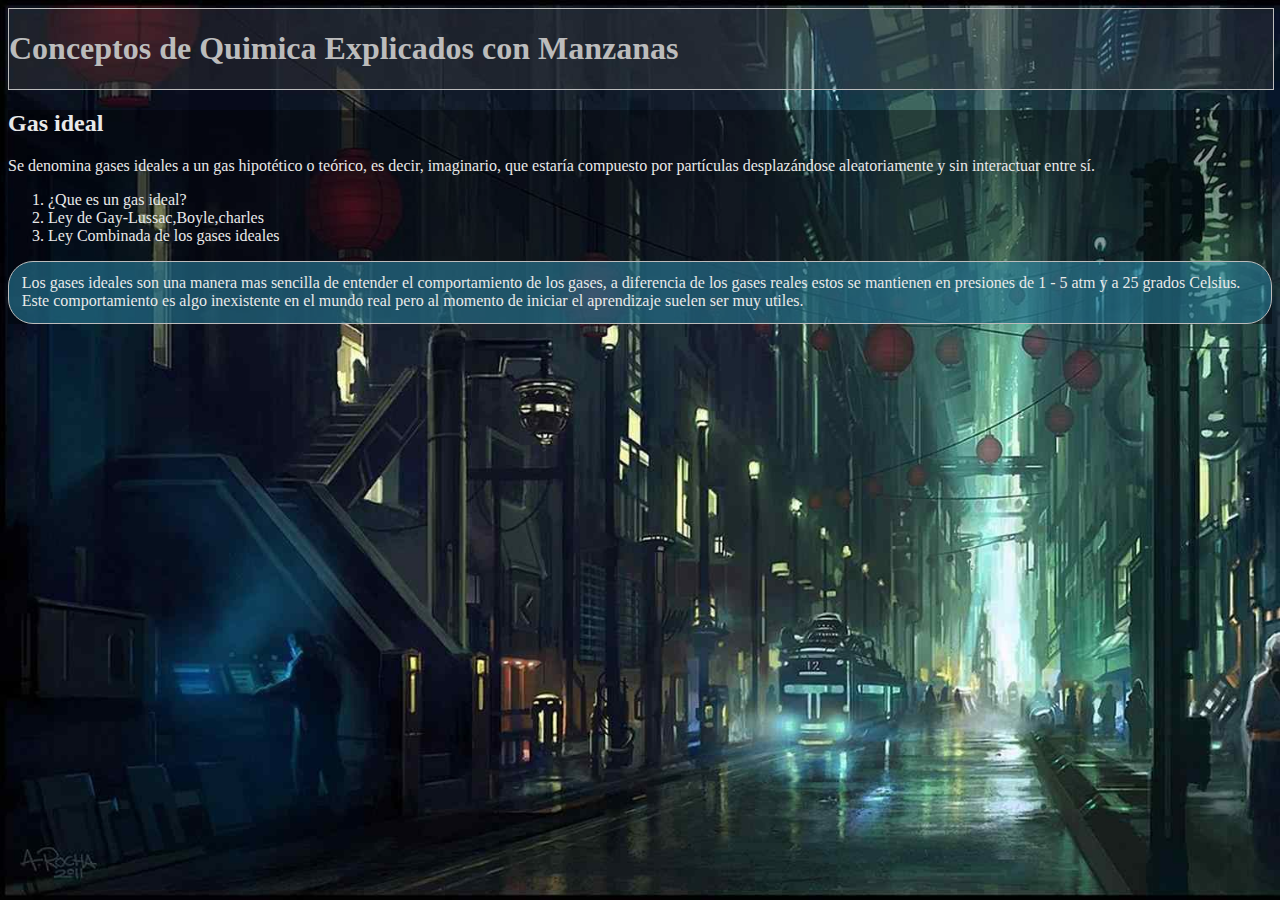
==== index.html @ 56284383 "Reparando el fondo" ====
<!doctype html>
<html lang="en">
  <head>
    <!-- Required meta tags -->
    <meta charset="utf-8">
    <meta name="viewport" content="width=device-width, initial-scale=1">

    <!-- Bootstrap CSS -->
    <link href="https://cdn.jsdelivr.net/npm/bootstrap@5.0.0-beta2/dist/css/bootstrap.min.css" rel="stylesheet" integrity="sha384-BmbxuPwQa2lc/FVzBcNJ7UAyJxM6wuqIj61tLrc4wSX0szH/Ev+nYRRuWlolflfl" crossorigin="anonymous">

    <link rel="stylesheet" href="CSS/estilos.css">
    <title>Inicio</title>
  </head>
  <body>
    <header>
  
      <h1>Conceptos de Quimica Explicados con Manzanas</h1>
          
    </header>
      <div class="container">

        <h2>Gas ideal</h2>
        <p>
          Se denomina gases ideales a un gas hipotético o teórico, es decir, imaginario, que estaría compuesto
           por partículas desplazándose aleatoriamente y sin interactuar entre sí. 
        </p>
        


        <ol id="Contenidos">
          <li><a href="gasideal.html" class="link">¿Que es un gas ideal?</a></li>
          <li><a href="EcEstado.html" class="link">Ley de Gay-Lussac,Boyle,charles</a></li>
          <li><a href="Lcombinada.html" class="link">Ley Combinada de los gases ideales</a></li>
        </ol>

        
        
        
        <p id="Concepto">
          Los gases ideales son una manera mas sencilla de entender el comportamiento de los gases, a diferencia de los gases reales estos se mantienen en presiones de
          1 - 5 atm y a 25 grados Celsius. Este comportamiento es algo inexistente en el mundo real pero al momento de iniciar el aprendizaje suelen ser muy utiles.

        </p>

        
     

        
        
      </div>
      
      <footer>
        
      </footer>







    <!-- Optional JavaScript; choose one of the two! -->

    <!-- Option 1: Bootstrap Bundle with Popper -->
    <script src="https://cdn.jsdelivr.net/npm/bootstrap@5.0.0-beta2/dist/js/bootstrap.bundle.min.js" integrity="sha384-b5kHyXgcpbZJO/tY9Ul7kGkf1S0CWuKcCD38l8YkeH8z8QjE0GmW1gYU5S9FOnJ0" crossorigin="anonymous"></script>

    <!-- Option 2: Separate Popper and Bootstrap JS -->
    <!--
    <script src="https://cdn.jsdelivr.net/npm/@popperjs/core@2.6.0/dist/umd/popper.min.js" integrity="sha384-KsvD1yqQ1/1+IA7gi3P0tyJcT3vR+NdBTt13hSJ2lnve8agRGXTTyNaBYmCR/Nwi" crossorigin="anonymous"></script>
    <script src="https://cdn.jsdelivr.net/npm/bootstrap@5.0.0-beta2/dist/js/bootstrap.min.js" integrity="sha384-nsg8ua9HAw1y0W1btsyWgBklPnCUAFLuTMS2G72MMONqmOymq585AcH49TLBQObG" crossorigin="anonymous"></script>
    -->

  </body>
</html>
---- CSS/estilos.css ----
footer > a, .interno, .link {
  text-decoration: none;
}

body {
  background-image: url("../Media/400076.jpg");
  background-repeat: no-repeat;
  background-attachment: fixed;
  background-size: cover;
  color: #e9e9e9;
}

header {
  width: 100%;
  background-color: #42424257;
  border: 1px solid #bcbcbc;
  color: #bcbcbc;
}

div.bg-naranjita {
  background-color: #ff9900;
  padding: 20px;
  border: 2px solid #bcbcbc;
}

#Concepto {
  border: 1px solid #bcbcbc;
  border-radius: 25px;
  background-color: #3299bb7c;
  color: #e9e9e9;
  padding: 1%;
}

.link {
  color: #e9e9e9;
}

a.link:hover {
  color: rgba(9, 160, 22, 0.486);
}

.interno {
  color: #3299bb7c;
}

div.si {
  float: left;
  background: #000;
  width: 100px;
  height: 100px;
  margin: 10%;
}

div.bg-claro {
  background-color: rgba(255, 255, 255, 0.671);
  color: #000;
}

.border-D {
  border: 1px solid #e9e9e9;
}

.container {
  background-color: rgba(0, 0, 0, 0.377);
}

footer > a {
  text-align: right;
}

/*# sourceMappingURL=estilos.css.map */
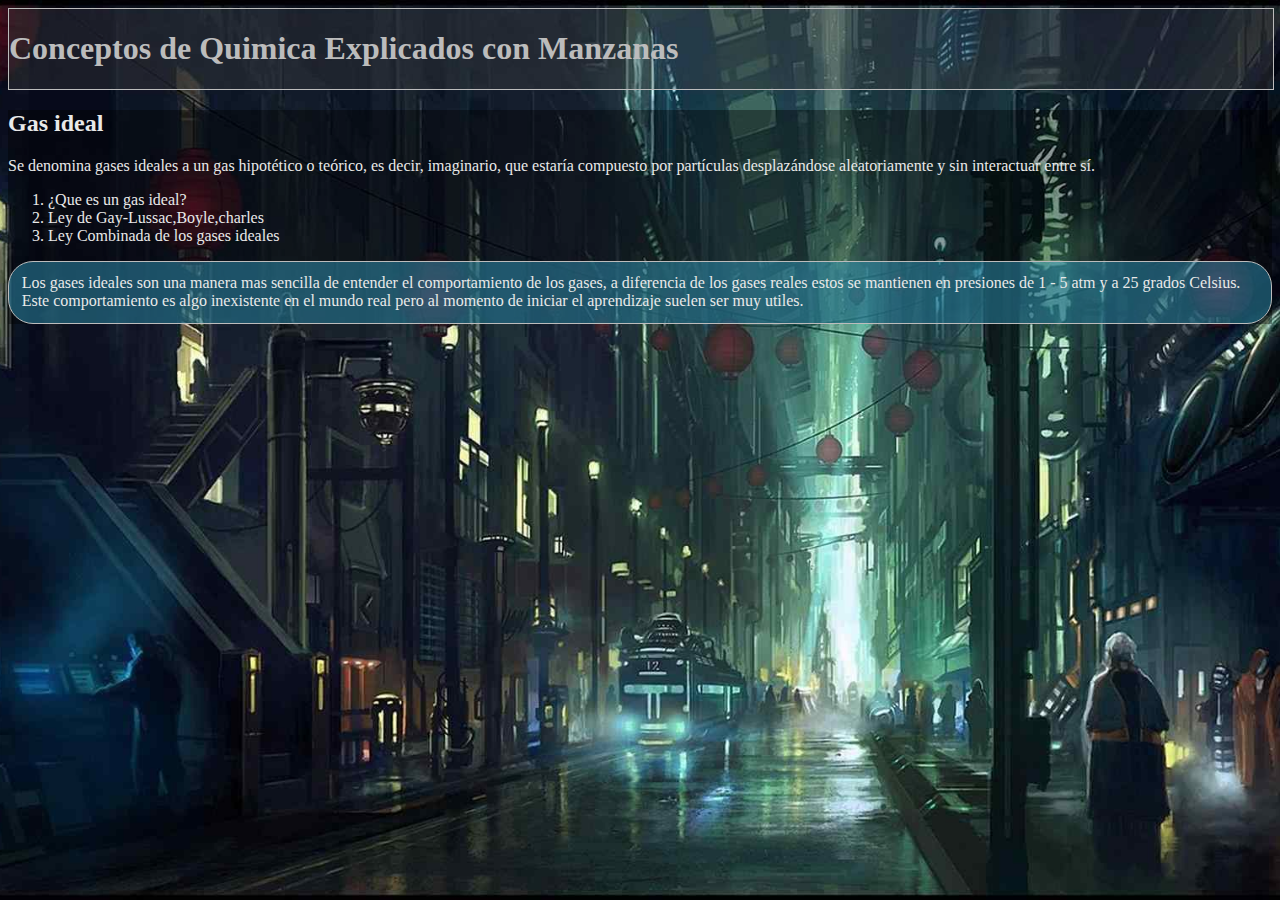
==== commit 4bceab5d: "Reparando el fondo" ====
--- a/index.html
+++ b/index.html
@@ -9,9 +9,42 @@
     <link href="https://cdn.jsdelivr.net/npm/bootstrap@5.0.0-beta2/dist/css/bootstrap.min.css" rel="stylesheet" integrity="sha384-BmbxuPwQa2lc/FVzBcNJ7UAyJxM6wuqIj61tLrc4wSX0szH/Ev+nYRRuWlolflfl" crossorigin="anonymous">
 
     <link rel="stylesheet" href="CSS/estilos.css">
+
+  
+
+      
+
     <title>Inicio</title>
+
+
+    <style>
+      
+
+
+    @media only screen and (max-width: 800px)
+      {
+        body{
+        background-image : url('/Media/800.jpg');
+      }
+      
+      @media only screen and (max-width: 600px)
+      {
+        body{
+        background-image : url('/Media/1269989.jpg');
+      }
+      
+    }
+    }
+
+
+
+
+
+  
+    </style>
+  
   </head>
-  <body>
+  <body class="img-fluid">
     <header>
   
       <h1>Conceptos de Quimica Explicados con Manzanas</h1>
--- a/CSS/estilos.css
+++ b/CSS/estilos.css
@@ -1,12 +1,26 @@
+@charset "UTF-8";
 footer > a, .interno, .link {
   text-decoration: none;
 }
 
 body {
   background-image: url("../Media/400076.jpg");
+  /* Para dejar la imagen de fondo centrada, vertical y
+
+  horizontalmente */
+  background-position: center center;
+  /* Para que la imagen de fondo no se repita */
   background-repeat: no-repeat;
+  /* La imagen se fija en la ventana de visualización para que la altura de la imagen no supere a la del contenido */
   background-attachment: fixed;
+  /* La imagen de fondo se reescala automáticamente con el cambio del ancho de ventana del navegador */
   background-size: cover;
+  /*background-size:contain;
+  height: 100%;
+  background-attachment: fixed;
+
+  background-repeat:round;
+  margin: 0;*/
   color: #e9e9e9;
 }
 
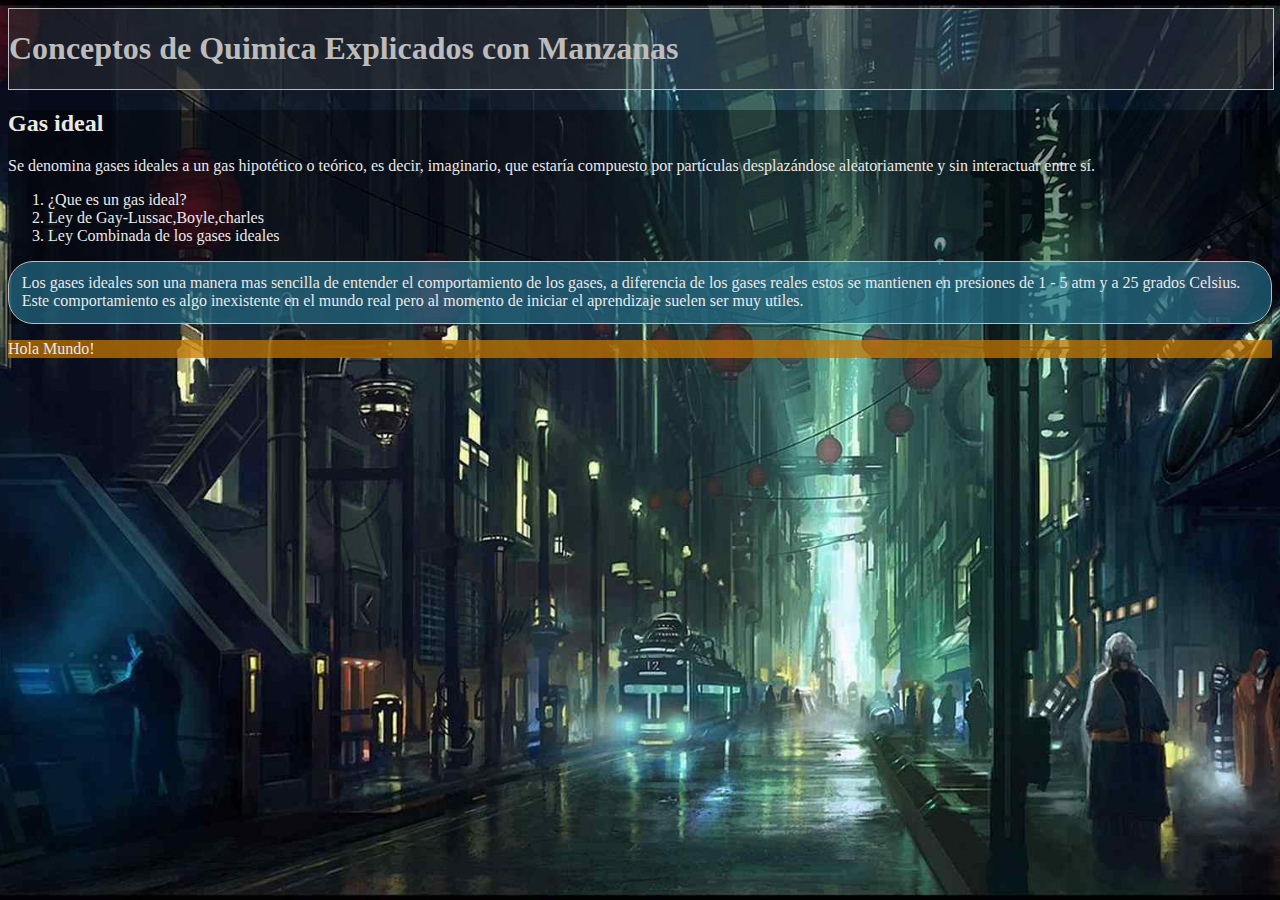
==== commit c07fa051: "Reparando el fondo" ====
--- a/index.html
+++ b/index.html
@@ -24,23 +24,18 @@
     @media only screen and (max-width: 800px)
       {
         body{
-        background-image : url('/Media/800.jpg');
+        background-image : url('/cs50w-project0/Media/800.jpg');
       }
       
       @media only screen and (max-width: 600px)
       {
         body{
-        background-image : url('/Media/1269989.jpg');
+        background-image : url('/cs50w-project0/Media/1269989.jpg');
       }
       
     }
     }
 
-
-
-
-
-  
     </style>
   
   </head>
@@ -82,10 +77,13 @@
         
       </div>
       
-      <footer>
-        
+      <div class="container">
+        <footer>
+          Hola Mundo!
       </footer>
 
+      </div>
+      
 
 
 
--- a/CSS/estilos.css
+++ b/CSS/estilos.css
@@ -31,8 +31,12 @@
   color: #bcbcbc;
 }
 
+.container {
+  height: 100%;
+}
+
 div.bg-naranjita {
-  background-color: #ff9900;
+  background-color: #ff990091;
   padding: 20px;
   border: 2px solid #bcbcbc;
 }
@@ -82,4 +86,10 @@
   text-align: right;
 }
 
+footer {
+  width: 100%;
+  height: 15%;
+  background-color: #ff990091;
+}
+
 /*# sourceMappingURL=estilos.css.map */
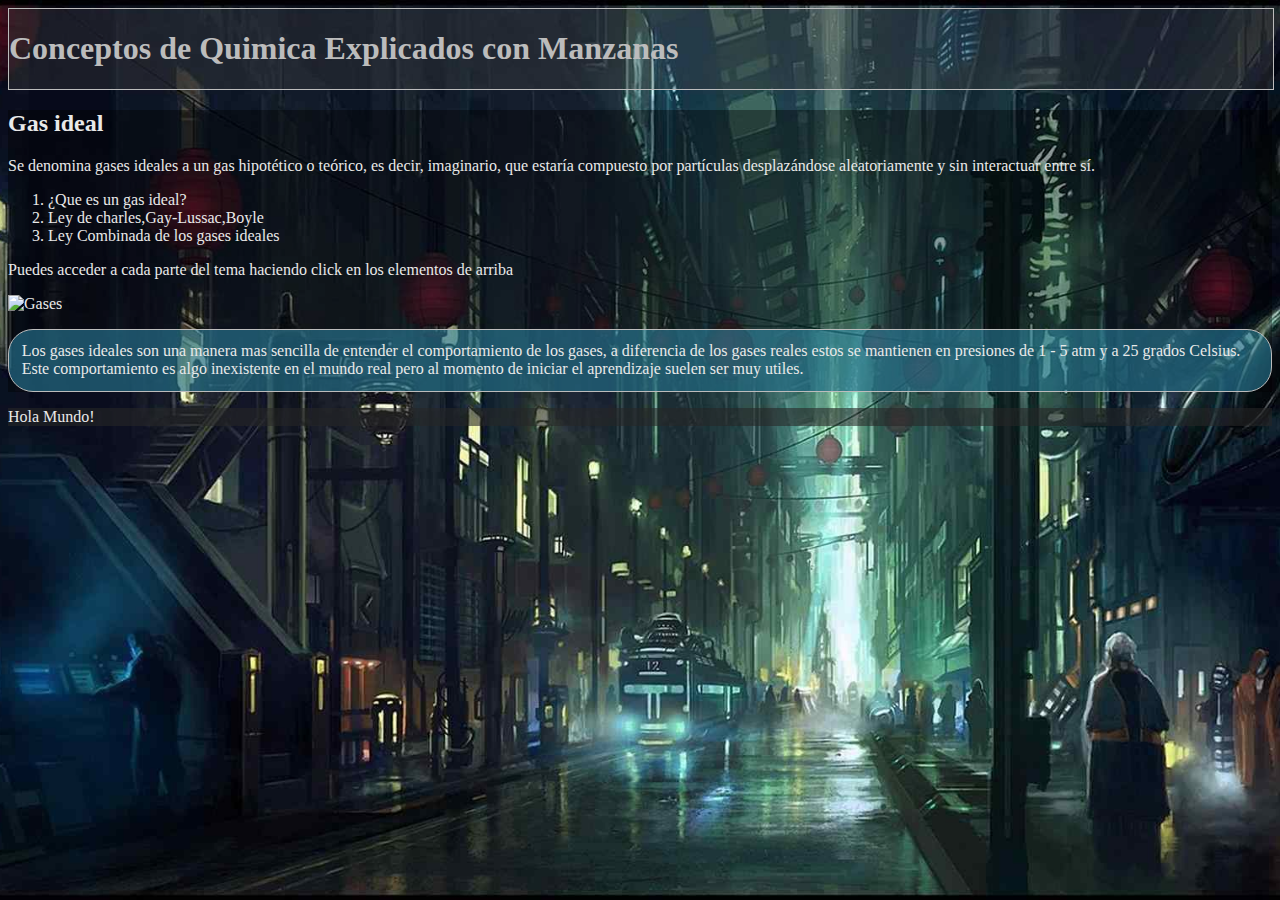
==== commit ad3818ff: "Reparando el fondo" ====
--- a/index.html
+++ b/index.html
@@ -57,11 +57,13 @@
 
         <ol id="Contenidos">
           <li><a href="gasideal.html" class="link">¿Que es un gas ideal?</a></li>
-          <li><a href="EcEstado.html" class="link">Ley de Gay-Lussac,Boyle,charles</a></li>
+          <li><a href="EcEstado.html" class="link">Ley de charles,Gay-Lussac,Boyle</a></li>
           <li><a href="Lcombinada.html" class="link">Ley Combinada de los gases ideales</a></li>
         </ol>
 
-        
+        <p>Puedes acceder a cada parte del tema haciendo click en los elementos de arriba</p>
+
+        <img src="https://www.lifeder.com/wp-content/uploads/2020/08/gas-ideal-y-gas-real-lifeder-768x399.jpg" alt="Gases" class="img-fluid">
         
         
         <p id="Concepto">
--- a/CSS/estilos.css
+++ b/CSS/estilos.css
@@ -89,7 +89,7 @@
 footer {
   width: 100%;
   height: 15%;
-  background-color: #ff990091;
+  background-color: #42424257;
 }
 
 /*# sourceMappingURL=estilos.css.map */
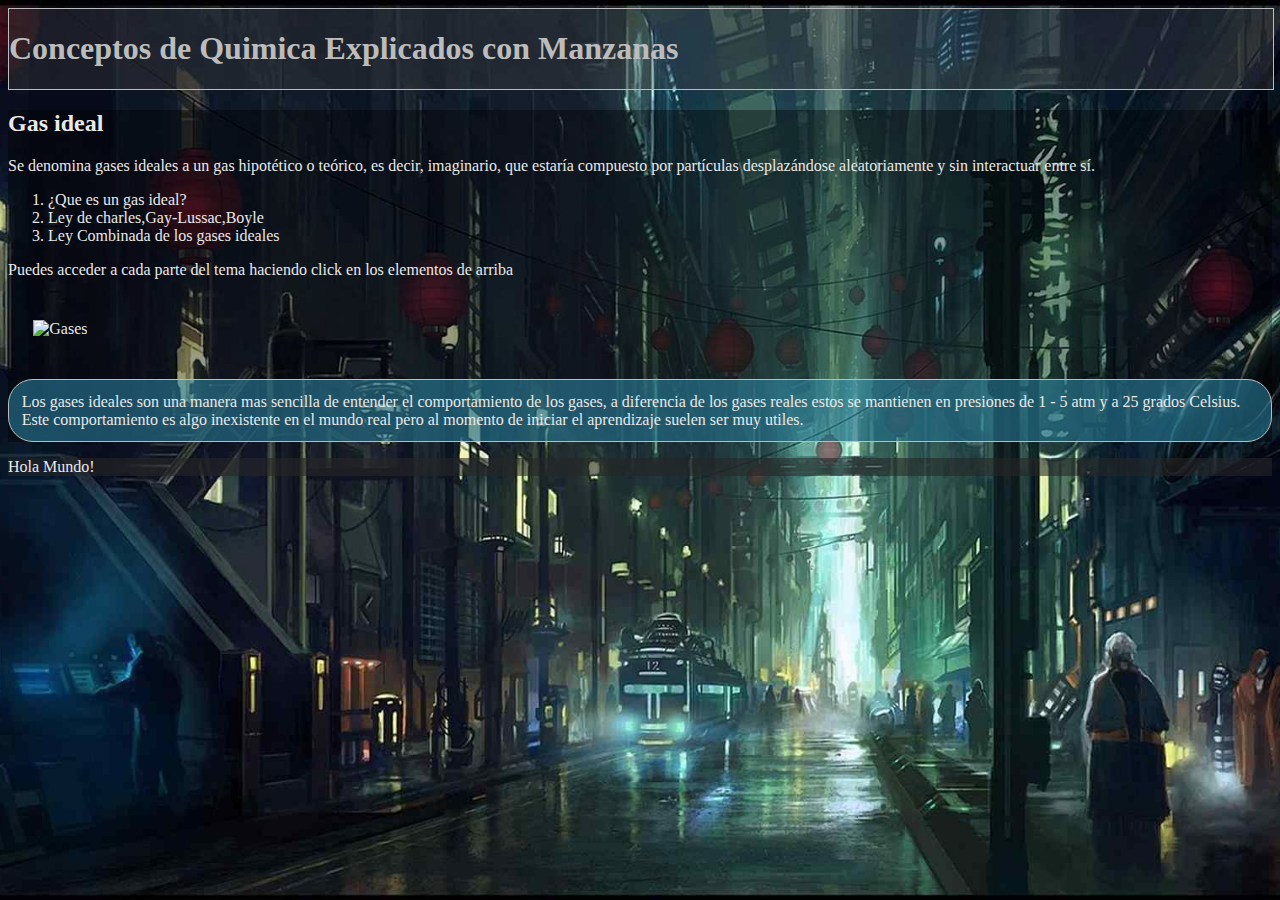
==== commit 827692e2: "Reparando el fondo" ====
--- a/index.html
+++ b/index.html
@@ -63,9 +63,10 @@
 
         <p>Puedes acceder a cada parte del tema haciendo click en los elementos de arriba</p>
 
-        <img src="https://www.lifeder.com/wp-content/uploads/2020/08/gas-ideal-y-gas-real-lifeder-768x399.jpg" alt="Gases" class="img-fluid">
+        <img src="https://www.lifeder.com/wp-content/uploads/2020/08/gas-ideal-y-gas-real-lifeder-768x399.jpg" alt="Gases" class="img-fluid" style="margin: 2%;">
         
-        
+        <br>
+
         <p id="Concepto">
           Los gases ideales son una manera mas sencilla de entender el comportamiento de los gases, a diferencia de los gases reales estos se mantienen en presiones de
           1 - 5 atm y a 25 grados Celsius. Este comportamiento es algo inexistente en el mundo real pero al momento de iniciar el aprendizaje suelen ser muy utiles.
